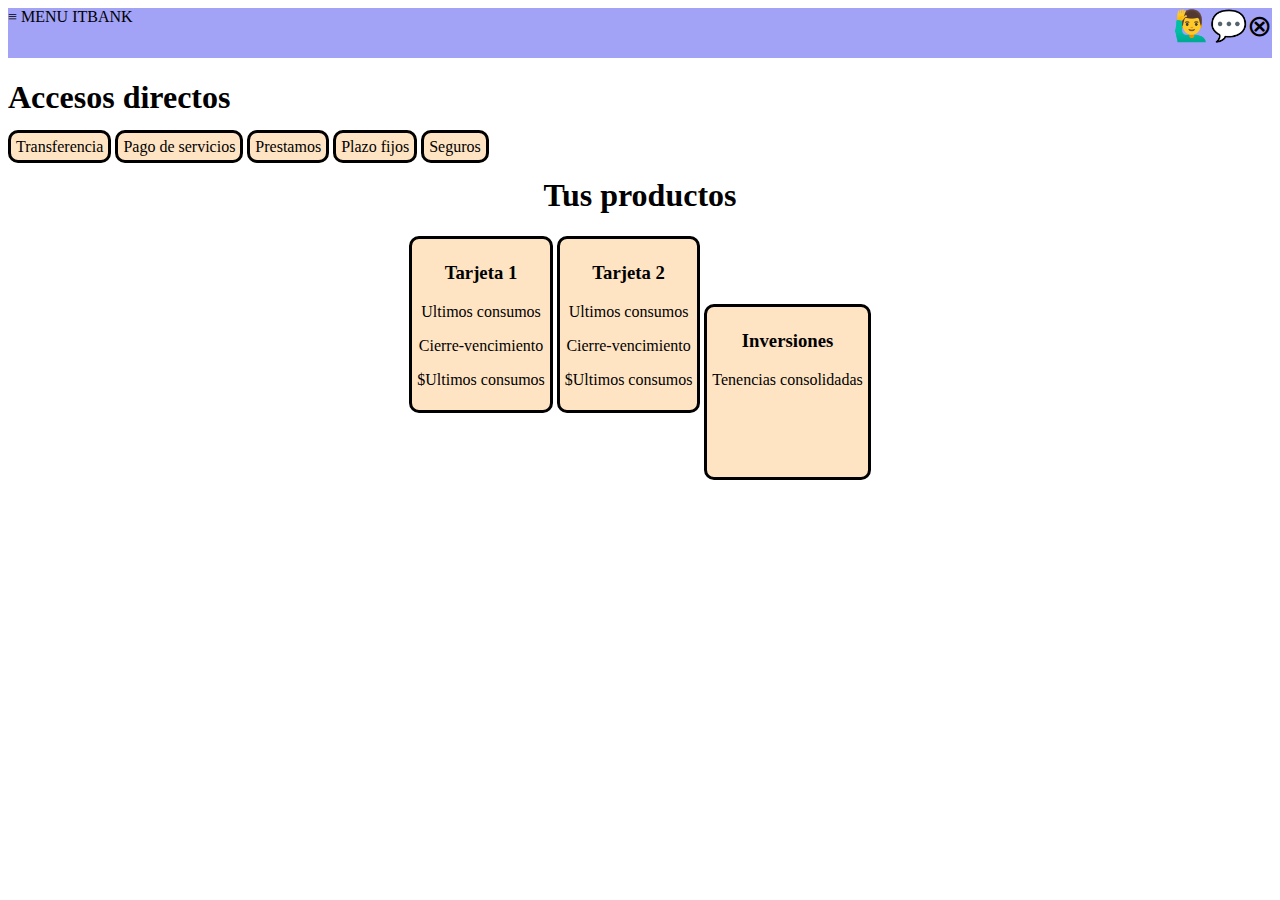
==== index.html @ 2117de34 "ITBANK" ====
<!DOCTYPE html>
<html lang="en">
<head>
    <meta charset="UTF-8">
    <meta http-equiv="X-UA-Compatible" content="IE=edge">
    <meta name="viewport" content="width=device-width, initial-scale=1.0">
    <link rel="stylesheet" href="styles.css">
    <title>Itbank</title>

</head>


<body>
<div class="page-wrapper">
    <header role="banner">
            <div class="inline-block">
                <a class="logo2">≡</a>
            </div>
			<div class="menu">MENU</div>
            <div class="titulo">ITBANK</div>
            
            <div class="logo">
                <a class="logo">⊗</a>
            </div>
            <div class="inline-block">
                <a class="logo">💬</a>
            </div>
            <div class="inline-block">
                <a class="logo">🙋‍♂️</a>
            </div>
	</header>

    <section>
        <h1>Accesos directos</h1>
        <div class="accesos"> Transferencia</div>
        <div class="accesos">Pago de servicios</div>
        <div class="accesos">Prestamos</div>
        <div class="accesos">Plazo fijos</div>
        <div class="accesos">Seguros</div>
    </section>

    <section class="center">
        <h1> Tus productos</h1>
    
        <div class="botones">
            <h3>Tarjeta 1</h3>
            <p>Ultimos consumos</p>
            <p>Cierre-vencimiento</p>
            <p>$Ultimos consumos</p>
        </div>
        <div class="botones">
            <h3>Tarjeta 2</h3>
            <p>Ultimos consumos</p>
            <p>Cierre-vencimiento</p>
            <p>$Ultimos consumos</p>
        </div>
        <div class="inversiones">
            <h3>Inversiones</h3>
            <p>Tenencias consolidadas</p>
        </div>

    </section>
		

    
</body>
</html>
---- styles.css ----
.inline-block{
    display: inline;
}

.botones{
    background-color: bisque;
    display: inline-block;
    border-radius: 10px;
    border-color: black;
    border-style: solid;
    padding: 5px;
    border-width: 3.5px;
}

.inversiones{
    background-color: bisque;
    display: inline-block;
    border-radius: 10px;
    border-color: black;
    border-style: solid;
    padding: 5px;
    border-width: 3.5px;
    height: 160px;
}

.accesos{
    
   display: inline;
    background-color: bisque;
    border-radius: 10px;
    border-color: black;
    border-style: solid;
    padding: 5px;
    border-width: 3.5px;
    height: 15px;
    justify-content: space-around;
    
}

.logo{
    font-size: 30px;
    float: right;
}

.menu{
    display: inline;
}

.titulo{
    display: inline;
    text-align: center;
}

.center{
    text-align: center;
}
header{
    background-color: rgb(162, 162, 246);
    height: 50px;

}
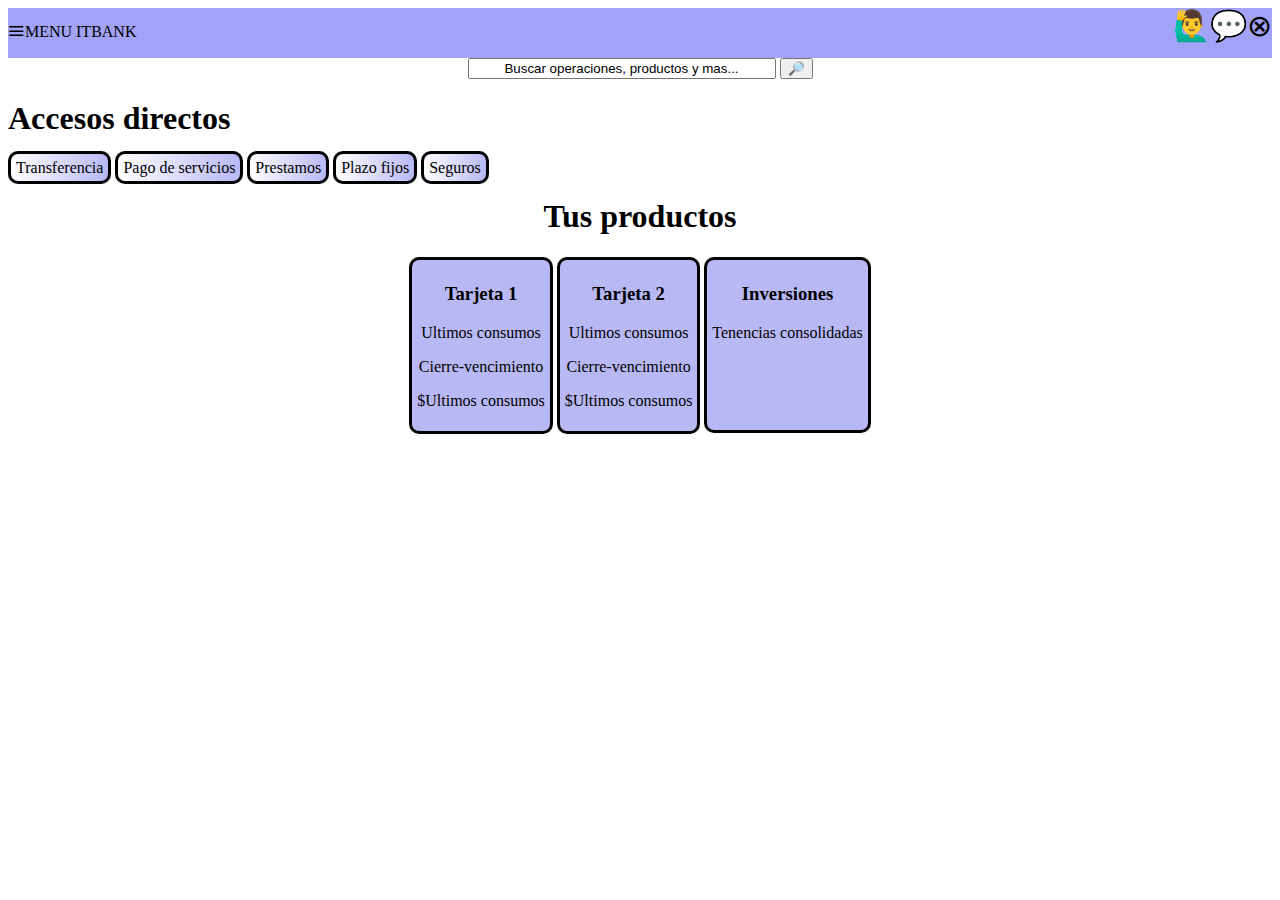
==== commit 1a57d2a2: "Merge branch 'main' of https://github.com/micasRod/ITBANK" ====
--- a/index.html
+++ b/index.html
@@ -30,6 +30,12 @@
             </div>
 	</header>
 
+<section>
+        <div class="cuadro_de_buscador">
+            <input class="buscador" type="text" value="Buscar operaciones, productos y mas...">
+            <input type="submit" value="🔎">
+        </div>
+</section>
     <section>
         <h1>Accesos directos</h1>
         <div class="accesos"> Transferencia</div>
--- a/styles.css
+++ b/styles.css
@@ -3,7 +3,7 @@
 }
 
 .botones{
-    background-color: bisque;
+    background-color: rgb(184, 184, 245);
     display: inline-block;
     border-radius: 10px;
     border-color: black;
@@ -13,7 +13,7 @@
 }
 
 .inversiones{
-    background-color: bisque;
+    background-color: rgb(184, 184, 245);
     display: inline-block;
     border-radius: 10px;
     border-color: black;
@@ -21,12 +21,14 @@
     padding: 5px;
     border-width: 3.5px;
     height: 160px;
+    position : relative ; 
+    top : -68px ;
 }
 
 .accesos{
     
-   display: inline;
-    background-color: bisque;
+    display: inline;
+    background-color: rgb(184, 184, 245);
     border-radius: 10px;
     border-color: black;
     border-style: solid;
@@ -34,6 +36,7 @@
     border-width: 3.5px;
     height: 15px;
     justify-content: space-around;
+    background-image: linear-gradient(to right,#fff, rgb(184, 184, 245))
     
 }
 
@@ -44,11 +47,15 @@
 
 .menu{
     display: inline;
+    position : relative;
+    top : 15px;
 }
 
 .titulo{
     display: inline;
     text-align: center;
+    position : relative;
+    top : 15px;
 }
 
 .center{
@@ -59,3 +66,19 @@
     height: 50px;
 
 }
+
+.logo2 {
+    font-size: 30px;
+    float: left;
+    position : relative;
+    top : 6px;
+}
+
+.cuadro_de_buscador{
+    text-align: center;
+}
+
+.buscador{
+    width: 300px;
+    text-align: center;
+}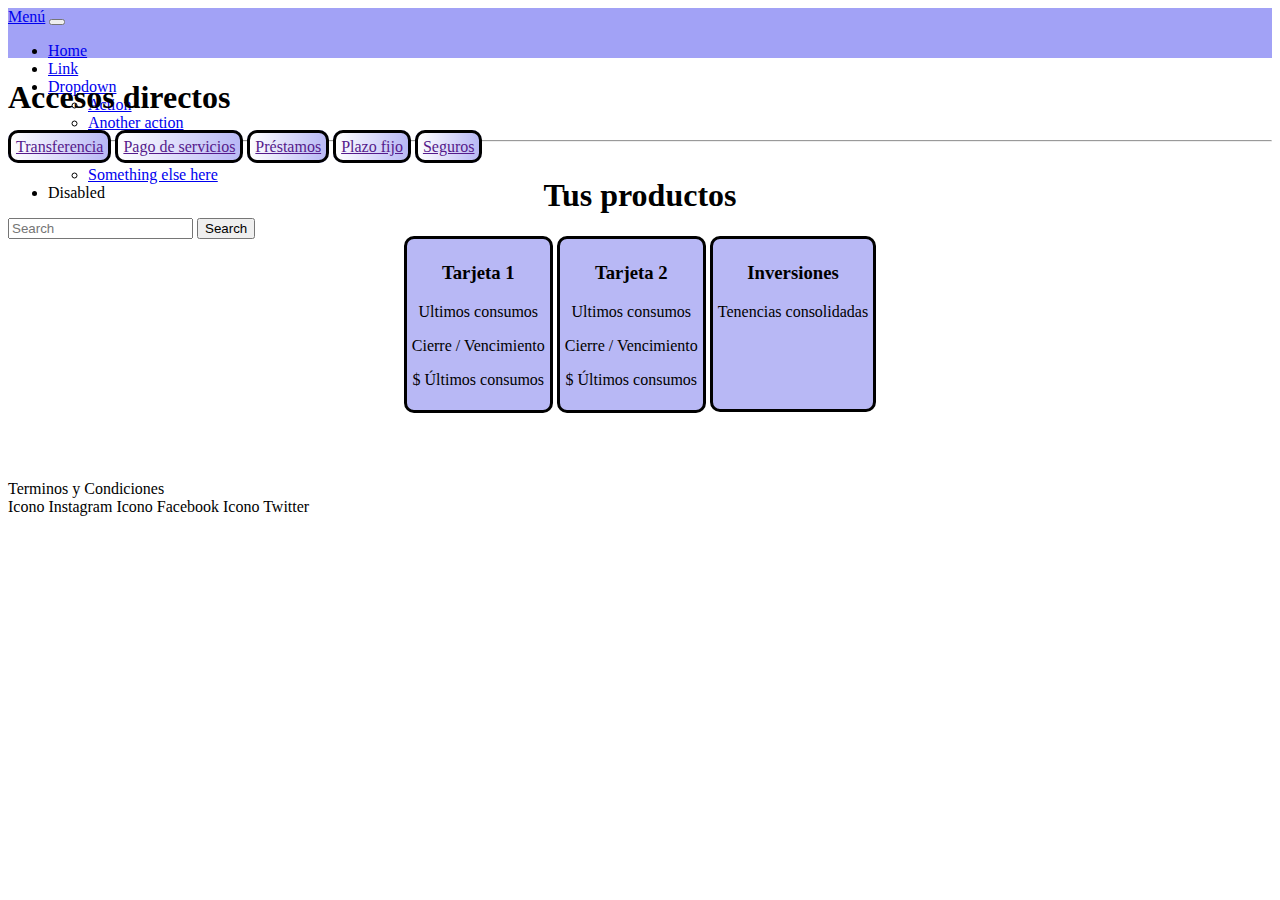
==== commit 17fe46ce: "edición de formato 3 ptk" ====
--- a/index.html
+++ b/index.html
@@ -6,68 +6,115 @@
     <meta name="viewport" content="width=device-width, initial-scale=1.0">
     <link rel="stylesheet" href="styles.css">
     <title>Itbank</title>
-
+    <!-- CSS only -->
+    <link href="https://cdn.jsdelivr.net/npm/bootstrap@5.2.0-beta1/dist/css/bootstrap.min.css" rel="stylesheet" integrity="sha384-0evHe/X+R7YkIZDRvuzKMRqM+OrBnVFBL6DOitfPri4tjfHxaWutUpFmBp4vmVor" crossorigin="anonymous">
 </head>
 
+<body>
+  <header>
+     <div class="container"><nav class="navbar navbar-expand-lg bg-light">
+      <div class="container-fluid">
+        <a class="navbar-brand" href="#">Menú</a>
+        <button class="navbar-toggler" type="button" data-bs-toggle="collapse" data-bs-target="#navbarSupportedContent" aria-controls="navbarSupportedContent" aria-expanded="false" aria-label="Toggle navigation">
+          <span class="navbar-toggler-icon"></span>
+        </button>
+        <div class="collapse navbar-collapse" id="navbarSupportedContent">
+          <ul class="navbar-nav me-auto mb-2 mb-lg-0">
+            <li class="nav-item">
+              <a class="nav-link active" aria-current="page" href="#">Home</a>
+            </li>
+            <li class="nav-item">
+              <a class="nav-link" href="#">Link</a>
+            </li>
+            <li class="nav-item dropdown">
+              <a class="nav-link dropdown-toggle" href="#" id="navbarDropdown" role="button" data-bs-toggle="dropdown" aria-expanded="false">
+                Dropdown
+              </a>
+              <ul class="dropdown-menu" aria-labelledby="navbarDropdown">
+                <li><a class="dropdown-item" href="#">Action</a></li>
+                <li><a class="dropdown-item" href="#">Another action</a></li>
+                <li><hr class="dropdown-divider"></li>
+                <li><a class="dropdown-item" href="#">Something else here</a></li>
+              </ul>
+            </li>
+            <li class="nav-item">
+              <a class="nav-link disabled">Disabled</a>
+            </li>
+          </ul>
+          <form class="d-flex" role="search">
+            <input class="form-control me-2" type="search" placeholder="Search" aria-label="Search">
+            <button class="btn btn-outline-success" type="submit">Search</button>
+          </form>
+        </div>
+      </div>
+    </nav>
+  </div>   
+ </header>    
 
-<body>
-<div class="page-wrapper">
-    <header role="banner">
-            <div class="inline-block">
-                <a class="logo2">≡</a>
-            </div>
-			<div class="menu">MENU</div>
-            <div class="titulo">ITBANK</div>
+
+        
+
+  <!--
+    <div class="titulo"><img src="Logoitbank.png" alt=""><h1>ITBANK</h1></div>
+    <div class="contenedorMenu"> 
+      <div style="font-size: 40px">≡</div>
+      <div>MENU</div>
+    </div>
+    <div class="extra">
+      <a href="">⊗</a>
+      <a href="">💬</a>
+      <a href="">🙋‍♂️</a>
+    </div> -->
             
-            <div class="logo">
-                <a class="logo">⊗</a>
-            </div>
-            <div class="inline-block">
-                <a class="logo">💬</a>
-            </div>
-            <div class="inline-block">
-                <a class="logo">🙋‍♂️</a>
-            </div>
-	</header>
+	
 
-<section>
-        <div class="cuadro_de_buscador">
-            <input class="buscador" type="text" value="Buscar operaciones, productos y mas...">
-            <input type="submit" value="🔎">
-        </div>
-</section>
-    <section>
-        <h1>Accesos directos</h1>
-        <div class="accesos"> Transferencia</div>
-        <div class="accesos">Pago de servicios</div>
-        <div class="accesos">Prestamos</div>
-        <div class="accesos">Plazo fijos</div>
-        <div class="accesos">Seguros</div>
+  <main class="contenedorMain">
+
+        
+    <section class="accesosDirect">
+      <h1>Accesos directos</h1>
+      <a href=""><div class="accesos">Transferencia</div></a>
+      <a href=""><div class="accesos">Pago de servicios</div></a>
+      <a href=""><div class="accesos">Préstamos</div></a>
+      <a href=""><div class="accesos">Plazo fijo</div></a>
+      <a href=""><div class="accesos">Seguros</div></a>   
     </section>
 
     <section class="center">
-        <h1> Tus productos</h1>
-    
-        <div class="botones">
-            <h3>Tarjeta 1</h3>
-            <p>Ultimos consumos</p>
-            <p>Cierre-vencimiento</p>
-            <p>$Ultimos consumos</p>
-        </div>
-        <div class="botones">
-            <h3>Tarjeta 2</h3>
-            <p>Ultimos consumos</p>
-            <p>Cierre-vencimiento</p>
-            <p>$Ultimos consumos</p>
-        </div>
-        <div class="inversiones">
-            <h3>Inversiones</h3>
-            <p>Tenencias consolidadas</p>
-        </div>
+      <h1>Tus productos</h1>
+
+      <div class="botones">
+        <h3>Tarjeta 1</h3>
+        <p>Ultimos consumos</p>
+        <p>Cierre / Vencimiento</p>
+        <p>$ Últimos consumos</p>
+      </div>
+
+      <div class="botones">
+        <h3>Tarjeta 2</h3>
+        <p>Ultimos consumos</p>
+        <p>Cierre / Vencimiento</p>
+        <p>$ Últimos consumos</p>
+      </div>
+
+      <div class="inversiones">
+        <h3>Inversiones</h3>
+        <p>Tenencias consolidadas</p>
+      </div>
 
     </section>
-		
 
+  </main> 
     
+  <footer class="contenedorFooter">
+    <div class="tyc">Terminos y Condiciones</div>
+    <div class="redesSociales">
+      Icono Instagram
+      Icono Facebook
+      Icono Twitter
+    </div>
+  </footer>
+    <!-- JavaScript Bundle with Popper -->
+    <script src="https://cdn.jsdelivr.net/npm/bootstrap@5.2.0-beta1/dist/js/bootstrap.bundle.min.js" integrity="sha384-pprn3073KE6tl6bjs2QrFaJGz5/SUsLqktiwsUTF55Jfv3qYSDhgCecCxMW52nD2" crossorigin="anonymous"></script>
 </body>
 </html>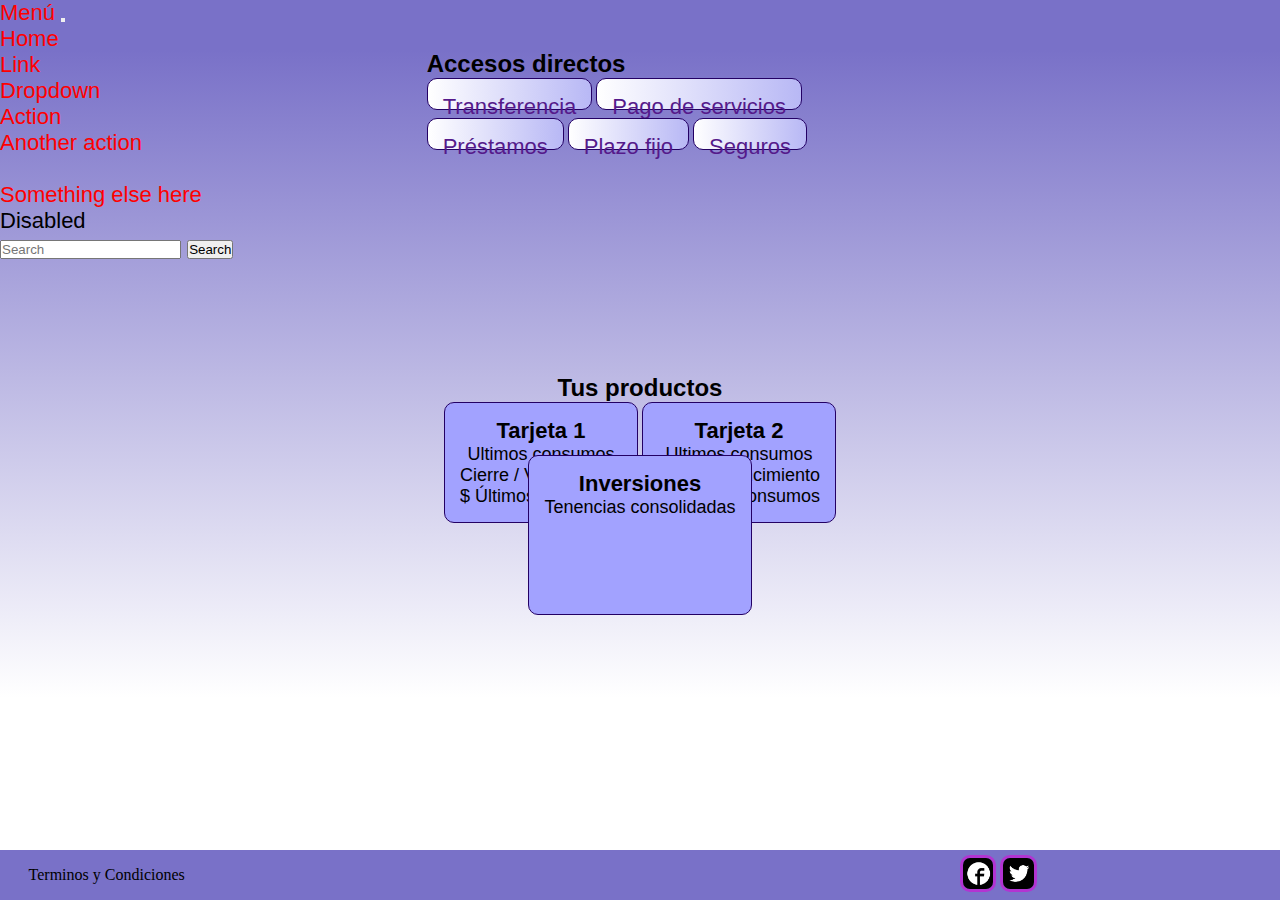
==== commit 1b0ad575: "Diseño_del_footer" ====
--- a/index.html
+++ b/index.html
@@ -109,9 +109,8 @@
   <footer class="contenedorFooter">
     <div class="tyc">Terminos y Condiciones</div>
     <div class="redesSociales">
-      Icono Instagram
-      Icono Facebook
-      Icono Twitter
+      <a href="https://www.facebook.com" target="_blank"><img class="imagen" src="logo_facebook.png"></a>
+      <a href="https://www.twitter.com" target="_blank"><img class="imagen" src="logo_twitter.png"></a>
     </div>
   </footer>
     <!-- JavaScript Bundle with Popper -->
--- a/styles.css
+++ b/styles.css
@@ -1,70 +1,37 @@
-.inline-block{
-    display: inline;
-}
-
-.botones{
-    background-color: rgb(184, 184, 245);
-    display: inline-block;
-    border-radius: 10px;
-    border-color: black;
-    border-style: solid;
-    padding: 5px;
-    border-width: 3.5px;
-}
-
-.inversiones{
-    background-color: rgb(184, 184, 245);
-    display: inline-block;
-    border-radius: 10px;
-    border-color: black;
-    border-style: solid;
-    padding: 5px;
-    border-width: 3.5px;
-    height: 160px;
-    position : relative ; 
-    top : -68px ;
-}
-
-.accesos{
-    
-    display: inline;
-    background-color: rgb(184, 184, 245);
-    border-radius: 10px;
-    border-color: black;
-    border-style: solid;
-    padding: 5px;
-    border-width: 3.5px;
-    height: 15px;
+* {
+  margin: 0px;
+  padding: 0px;
+  box-sizing: border-box;
+}
+
+body {
+    margin: 0px;
+    padding: 0px;
+}
+
+
+/*HEADER*/
+
+.contenedorHeader{
+    display: grid;
+    grid-template-columns: repeat(12, 1fr);
+    grid-template-rows: repeat(2, 1fr);
+    height: 92px;
+}
+
+header{
+    background-color: rgb(121, 113, 200);
+    height: 50px;
+    font-family:Arial,sans-serif;
+    font-size: 22px;
+}
+
+.extra{
+    display: flex;
+    grid-column: 11/13;
+    grid-row: 1/2;
     justify-content: space-around;
-    background-image: linear-gradient(to right,#fff, rgb(184, 184, 245))
-    
-}
-
-.logo{
-    font-size: 30px;
-    float: right;
-}
-
-.menu{
-    display: inline;
-    position : relative;
-    top : 15px;
-}
-
-.titulo{
-    display: inline;
-    text-align: center;
-    position : relative;
-    top : 15px;
-}
-
-.center{
-    text-align: center;
-}
-header{
-    background-color: rgb(162, 162, 246);
-    height: 50px;
-
+    align-items: center;
 }
 
 .logo2 {
@@ -74,11 +41,181 @@
     top : 6px;
 }
 
+.menu{
+    display: inline;
+    position : relative;
+    font-size: 25px;
+}
+
+.titulo{
+    display: flex;
+    text-align: center;
+    font-size: 35px;
+    grid-column: 6/8;
+    grid-row: 1/3;
+    justify-content: center;
+    align-items: center;
+}
+
+.titulo img{
+    height: 35px;
+    width: 35px;
+}
+
+.logo{
+    font-size: 30px;
+    float: right;
+}
+
+/*MAIN*/
+
+.contenedorMain{
+    display: grid;
+    grid-template-columns: repeat(12, 1fr);
+    grid-template-rows: repeat(6, 1fr);
+    background: linear-gradient(to bottom, rgb(121, 113, 200), white);
+}
+
 .cuadro_de_buscador{
     text-align: center;
+    grid-column: 11/13;
+}
+
+.accesos{ 
+    display: inline-flex;
+    background-color: rgb(162, 162, 255);
+    border-radius: 10px;
+    border-color: rgb(35, 0, 100);
+    border-style: solid;
+    padding: 15px;
+    border-width: 1px;
+    height: 15px;
+    justify-content: space-around;
+    background-image: linear-gradient(to right,#fff, rgb(184, 184, 245));
+    font-family: Arial, sans-serif;
+    font-size: 22px;
+}
+
+.accesosDirect{
+    grid-column: 5/9;
+    grid-row: 1/2;
+}
+
+.center{
+    text-align: center;
+    grid-row: 4/8;
+    grid-column: 5/9;
+}
+
+.contenedorMenu{
+    grid-row: 1/2;
+    grid-column: 1/2;
+    display: flex;
+    justify-content: left;
+    align-items: center;
+  }
+
+.botones{
+    background-color: rgb(162, 162, 255);
+    display: inline-block;
+    border-radius: 10px;
+    border-color: rgb(35, 0, 100);
+    border-style: solid;
+    padding: 15px;
+    border-width: 1px;
 }
 
 .buscador{
     width: 300px;
     text-align: center;
-}+}
+h1{font-family: Arial,sans-serif;
+    font-size: 24px;}
+h3{
+    font-family: Arial,sans-serif;
+    font-size: 22px;}
+p{
+  font-family: Arial,sans-serif;
+  font-size: 18px;}
+
+
+a:link{
+    color: red;
+    text-decoration: none;
+}
+a:hover{
+    color: red;
+}
+
+.inversiones{
+    background-color: rgb(162, 162, 255);
+    display: inline-block;
+    border-radius: 10px;
+    border-color: rgb(35, 0, 100);
+    border-style: solid;
+    padding: 15px;
+    border-width: 1px;
+    height: 160px;
+    position : relative ; 
+    top : -68px ;
+}
+
+/*FOOTER*/
+
+.contenedorFooter{
+    display: grid;
+    grid-template-columns: repeat(12, 1fr);
+    height: 50px;
+    bottom: 0;
+    position: fixed;
+    justify-content: center;
+    background: #7971c8;
+    align-items: center;
+    width: 100%;
+}
+
+.tyc{
+    grid-column: 1/3;
+    justify-content: center;
+    align-items: center;
+    display: flex;
+}
+
+.tyc:hover{
+    cursor: pointer;
+    color: #12058b;
+}
+
+.redesSociales{
+    grid-column: 10/13;
+}
+
+.imagen{
+    height: 37px;
+    border-style: solid;
+    border-radius: 10px;
+    border-color: rgb(178, 52, 210);
+}
+
+.imagen:hover{
+    cursor: pointer;
+}
+
+
+
+
+
+
+
+
+
+
+
+
+
+
+
+
+
+
+  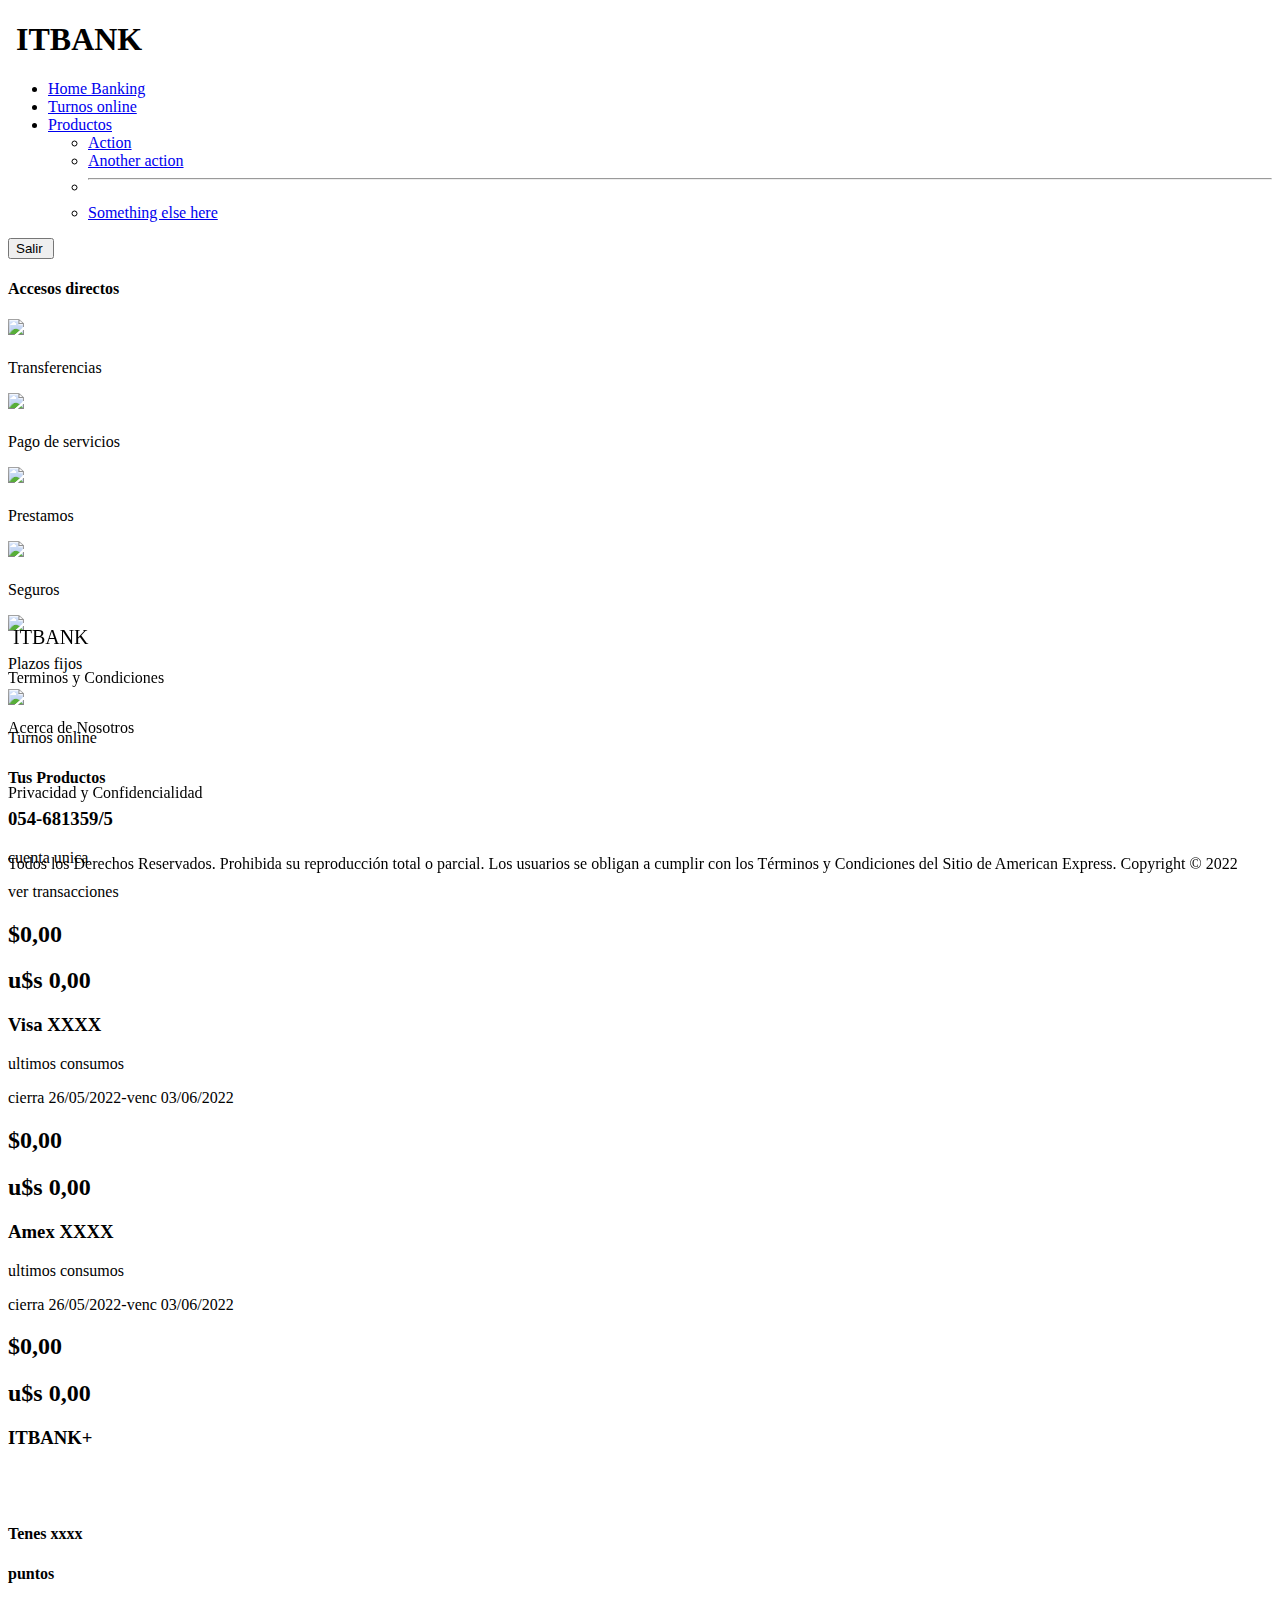
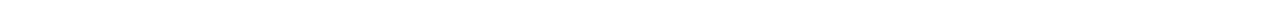
==== commit 35195151: "Merge branch 'main' of https://github.com/micasRod/ITBANK" ====
--- a/index.html
+++ b/index.html
@@ -4,31 +4,46 @@
     <meta charset="UTF-8">
     <meta http-equiv="X-UA-Compatible" content="IE=edge">
     <meta name="viewport" content="width=device-width, initial-scale=1.0">
-    <link rel="stylesheet" href="styles.css">
+    <link rel="stylesheet" href="styles/copia_index.css">
     <title>Itbank</title>
     <!-- CSS only -->
+<link rel="preconnect" href="https://fonts.googleapis.com">
+<link rel="preconnect" href="https://fonts.gstatic.com" crossorigin>
+<link href="https://fonts.googleapis.com/css2?family=Roboto+Flex:opsz,wght@8..144,300&display=swap" rel="stylesheet">
     <link href="https://cdn.jsdelivr.net/npm/bootstrap@5.2.0-beta1/dist/css/bootstrap.min.css" rel="stylesheet" integrity="sha384-0evHe/X+R7YkIZDRvuzKMRqM+OrBnVFBL6DOitfPri4tjfHxaWutUpFmBp4vmVor" crossorigin="anonymous">
-</head>
-
-<body>
+    <style type="text/css"> 
+      .row img{max-height: 30px;
+      min-height: 20px;
+      }
+      .border-end:hover {
+        background-color: rgb(237, 239, 242);
+      cursor: pointer;
+      box-shadow: 0 0.1rem 0.4rem rgba(0,0,0,0.3);
+      transition: all 0.3s ease;
+      }
+  </style>
+  </head>
+
+<body class="body">
   <header>
-     <div class="container"><nav class="navbar navbar-expand-lg bg-light">
-      <div class="container-fluid">
-        <a class="navbar-brand" href="#">Menú</a>
-        <button class="navbar-toggler" type="button" data-bs-toggle="collapse" data-bs-target="#navbarSupportedContent" aria-controls="navbarSupportedContent" aria-expanded="false" aria-label="Toggle navigation">
-          <span class="navbar-toggler-icon"></span>
-        </button>
+     <nav class="navbar navbar-expand-lg container bg-light" style="border-radius: 10px;">
+      
+      <div class="container"">
+        <h1 class="position-absolute top-0 start-50 translate-middle-x"><img src="images/Logoitbank.png" alt="" width="30px"> ITBANK</h1>
         <div class="collapse navbar-collapse" id="navbarSupportedContent">
-          <ul class="navbar-nav me-auto mb-2 mb-lg-0">
+          <ul class="navbar-nav">
+
             <li class="nav-item">
-              <a class="nav-link active" aria-current="page" href="#">Home</a>
+              <a class="nav-link active" aria-current="page" href="#">Home Banking</a>
             </li>
+
             <li class="nav-item">
-              <a class="nav-link" href="#">Link</a>
+              <a class="nav-link active" href="#">Turnos online</a>
             </li>
+
             <li class="nav-item dropdown">
-              <a class="nav-link dropdown-toggle" href="#" id="navbarDropdown" role="button" data-bs-toggle="dropdown" aria-expanded="false">
-                Dropdown
+              <a class="nav-link dropdown-toggle active" href="#" id="navbarDropdown" role="button" data-bs-toggle="dropdown" aria-expanded="false">
+                Productos
               </a>
               <ul class="dropdown-menu" aria-labelledby="navbarDropdown">
                 <li><a class="dropdown-item" href="#">Action</a></li>
@@ -37,81 +52,155 @@
                 <li><a class="dropdown-item" href="#">Something else here</a></li>
               </ul>
             </li>
-            <li class="nav-item">
-              <a class="nav-link disabled">Disabled</a>
-            </li>
           </ul>
+        </div>
+          <!--
           <form class="d-flex" role="search">
             <input class="form-control me-2" type="search" placeholder="Search" aria-label="Search">
             <button class="btn btn-outline-success" type="submit">Search</button>
           </form>
-        </div>
-      </div>
+        -->
+        
+        <button class="btn btn-light" type="submit">Salir <img src="images/exit.svg" alt=""></button>
     </nav>
-  </div>   
  </header>    
 
 
         
 
-  <!--
-    <div class="titulo"><img src="Logoitbank.png" alt=""><h1>ITBANK</h1></div>
-    <div class="contenedorMenu"> 
-      <div style="font-size: 40px">≡</div>
-      <div>MENU</div>
+ <section class="container">
+  <h4 class="ms-1 mb-3 text-white">Accesos directos</h4>
+</section>
+<section class="container border border-secondary rounded-3 fs-5 bg-white">
+  <div class="row mt-2">
+      <div class="colum-12 col-sm-4 col-lg-2 ">
+          <div class="border-end">
+              <div><img src="images/transferencia2.png" class="mx-auto d-block tamano"></div>
+              <p class="text-center">Transferencias</p>
+          </div>
+      </div>
+      <div class="colum-12 col-sm-4 col-lg-2 ">
+          <div class="border-end">
+              <div><img src="images/transferencia.png" class="mx-auto d-block"></div>
+              <p class="text-center">Pago de servicios</p>
+          </div>
+      </div>
+      <div class="colum-12 col-sm-4 col-lg-2 ">
+          <div class="border-end">
+              <div><img src="images/prestamo.png" class="mx-auto d-block"></div>
+              <p class="text-center">Prestamos</p>
+          </div>
+      </div>
+      <div class="colum-12 col-sm-4 col-lg-2 ">
+          <div class="border-end">
+              <div><img src="images/seguros.png" class="mx-auto d-block"></div>
+              <p class="text-center">Seguros</p>
+          </div>
+      </div>
+      <div class="colum-12 col-sm-4 col-lg-2 ">
+          <div class="border-end">
+              <div><img src="images/plazosfijjos.png" class="mx-auto d-block"></div>
+              <p class="text-center">Plazos fijos</p>
+          </div>
+      </div>
+      <div class="colum-12 col-sm-4 col-lg-2 ">
+          <div class="border-end">
+              <div><img src="images/calendario2.png" class="mx-auto d-block"></div>
+              <p class="text-center">Turnos online</p>
+          </div>
+      </div>
+  </div>
+</section>
+
+    <!------------SECCION:    ACCESOS DIRECTOS   -->
+
+    <!--<section class="contenedor-accesos-directos">
+        <div class="accesos-directos"><h4>Accesos Directos</h4></div>
+        <div class="grid-container-accesos-directos">
+            <div class="grid-item-accesos-directos"><img src="./images/transferencia2.png"><br>Transferencias</div>
+            <div class="grid-item-accesos-directos"><img src="./images/transferencia.png"><br>Pagos de servicios</div>
+            <div class="grid-item-accesos-directos"><img src="./images/prestamo.png"><br>Prestamos</div>
+            <div class="grid-item-accesos-directos"><img src="./images/seguros.png"><br>Seguros</div>
+            <div class="grid-item-accesos-directos"><img src="./images/plazosfijjos.png"><br>Plazos fijos</div>
+            <div class="grid-item-accesos-directos"><img src="./images/calendario.png"><br>Turnos online</div>
+        </div>
+    </section>-->
+
+    <!------------SECCION:    TUS PRODUCTOS   -->
+    
+<section class="contenedor-tus-productos">
+    <div class="tus-productos"><h4>Tus Productos</h4></div>
+    <div class="grid-container-tus-productos">
+
+        <div class="grid-item-tus-productos">
+            <h3>054-681359/5</h3>
+            <p>cuenta unica</p>
+            <p>ver transacciones</p>
+            <h2>$0,00</h2>
+            <h2>u$s 0,00</h2>
+        </div>
+
+        <div class="grid-item-tus-productos">
+            <h3>Visa XXXX</h3>
+            <p>ultimos consumos</p>
+            <p>cierra 26/05/2022-venc 03/06/2022</p>
+            <h2>$0,00</h2>
+            <h2>u$s 0,00</h2>
+        </div>
+
+        <div class="grid-item-tus-productos">
+            <h3>Amex XXXX</h3>
+            <p>ultimos consumos</p>
+            <p>cierra 26/05/2022-venc 03/06/2022</p>
+            <h2>$0,00</h2>
+            <h2>u$s 0,00</h2>
+        </div>
+
+        <div class="grid-item-tus-productos">
+            <h3>ITBANK+</h3><br>
+            <br>
+            <h4>Tenes xxxx</h4>
+            <h4>puntos</h4>
+        </div>
+
     </div>
-    <div class="extra">
-      <a href="">⊗</a>
-      <a href="">💬</a>
-      <a href="">🙋‍♂️</a>
-    </div> -->
-            
-	
-
-  <main class="contenedorMain">
-
-        
-    <section class="accesosDirect">
-      <h1>Accesos directos</h1>
-      <a href=""><div class="accesos">Transferencia</div></a>
-      <a href=""><div class="accesos">Pago de servicios</div></a>
-      <a href=""><div class="accesos">Préstamos</div></a>
-      <a href=""><div class="accesos">Plazo fijo</div></a>
-      <a href=""><div class="accesos">Seguros</div></a>   
-    </section>
-
-    <section class="center">
-      <h1>Tus productos</h1>
-
-      <div class="botones">
-        <h3>Tarjeta 1</h3>
-        <p>Ultimos consumos</p>
-        <p>Cierre / Vencimiento</p>
-        <p>$ Últimos consumos</p>
-      </div>
-
-      <div class="botones">
-        <h3>Tarjeta 2</h3>
-        <p>Ultimos consumos</p>
-        <p>Cierre / Vencimiento</p>
-        <p>$ Últimos consumos</p>
-      </div>
-
-      <div class="inversiones">
-        <h3>Inversiones</h3>
-        <p>Tenencias consolidadas</p>
-      </div>
-
-    </section>
-
-  </main> 
+
+
+
+    <!--
+        ----------FOOTER------------------
+    -->
     
-  <footer class="contenedorFooter">
-    <div class="tyc">Terminos y Condiciones</div>
-    <div class="redesSociales">
-      <a href="https://www.facebook.com" target="_blank"><img class="imagen" src="logo_facebook.png"></a>
-      <a href="https://www.twitter.com" target="_blank"><img class="imagen" src="logo_twitter.png"></a>
+  <footer class="container-fluid" style="bottom: 0; position:fixed">
+
+    <div class="row align-items-start p-2">
+      <div class="col-12" style="font-size: 20px">
+        <p class="h3"><img src="images/Logoitbank.png" alt="" width="30px"> ITBANK</p>
+      </div>
+      <div class="col-4 d-inline-flex p-3" style="height: 50px">
+        <a class="h5 text-decoration-none">Terminos y Condiciones</a>
+      </div>
+      <div class="col-4 d-inline-flex p-3" style="height: 65px">
+        <a class="h5 text-decoration-none">Acerca de Nosotros</a>
+      </div>
+      <div class="col-4 d-inline-flex p-3" style="height: 55px">
+        <a class="h5 text-decoration-none">Privacidad y Confidencialidad</a>
+      </div>
+      <div class="col-12" style="height: 45px">
+        <p>Todos los Derechos Reservados. Prohibida su reproducción total o parcial. Los usuarios se obligan a cumplir con los Términos y Condiciones del Sitio de American Express. Copyright © 2022</p>
+      </div>
     </div>
+
+      <!--
+      <div class="">
+        <p>Terminos y Condiciones</p>
+      </div>
+      <div class="">
+        <a href="https://www.facebook.com" target="_blank"><img class="imagen" src="./images/logo_facebook.png"></a>
+        <a href="https://www.twitter.com" target="_blank"><img class="imagen" src="./images/logo_twitter.png"></a>
+      </div>
+      -->
+  
   </footer>
     <!-- JavaScript Bundle with Popper -->
     <script src="https://cdn.jsdelivr.net/npm/bootstrap@5.2.0-beta1/dist/js/bootstrap.bundle.min.js" integrity="sha384-pprn3073KE6tl6bjs2QrFaJGz5/SUsLqktiwsUTF55Jfv3qYSDhgCecCxMW52nD2" crossorigin="anonymous"></script>
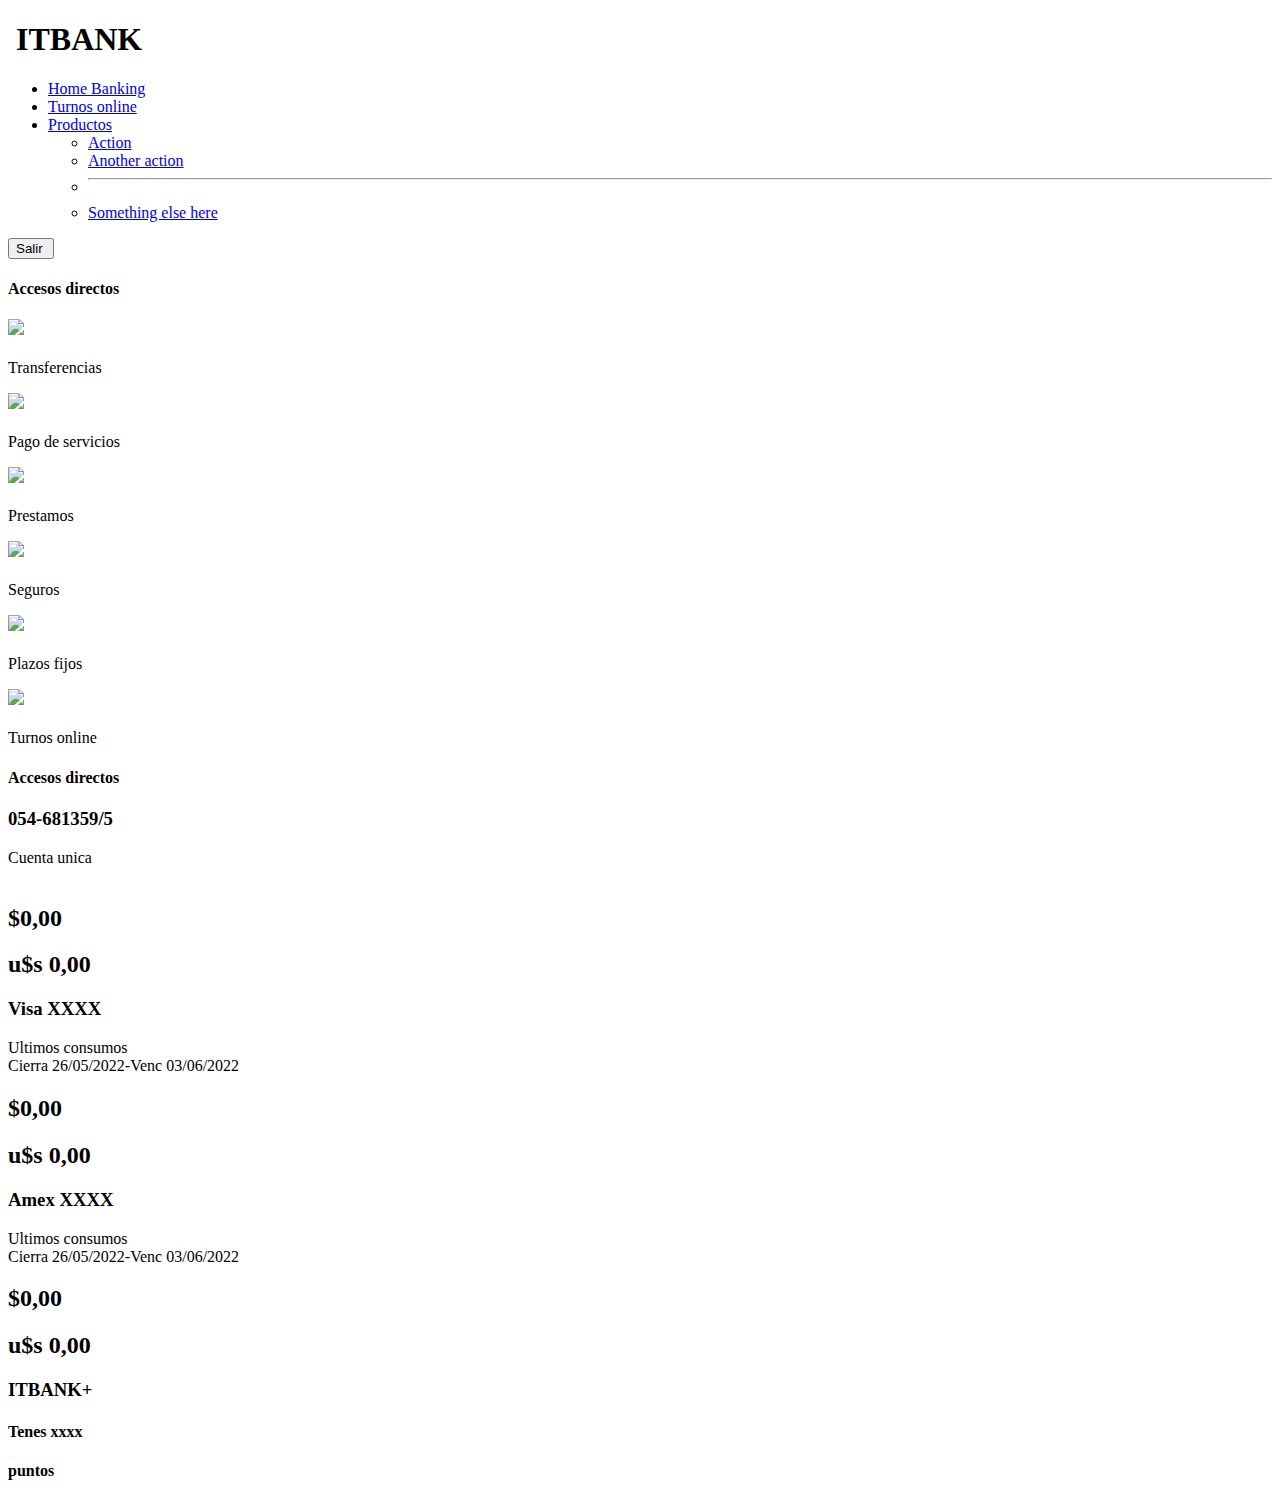
==== commit 9467d243: "tus_productos_responsive" ====
--- a/index.html
+++ b/index.html
@@ -6,7 +6,7 @@
     <meta name="viewport" content="width=device-width, initial-scale=1.0">
     <link rel="stylesheet" href="styles/copia_index.css">
     <title>Itbank</title>
-    <!-- CSS only -->
+    <!-- CSS only --->
 <link rel="preconnect" href="https://fonts.googleapis.com">
 <link rel="preconnect" href="https://fonts.gstatic.com" crossorigin>
 <link href="https://fonts.googleapis.com/css2?family=Roboto+Flex:opsz,wght@8..144,300&display=swap" rel="stylesheet">
@@ -66,9 +66,9 @@
  </header>    
 
 
-        
+        <!-----------------ACCESOS DIRECTOS------------->
 
- <section class="container">
+ <section class="container mt-5">
   <h4 class="ms-1 mb-3 text-white">Accesos directos</h4>
 </section>
 <section class="container border border-secondary rounded-3 fs-5 bg-white">
@@ -112,66 +112,54 @@
   </div>
 </section>
 
-    <!------------SECCION:    ACCESOS DIRECTOS   -->
+    <!------------SECCION:    TUS PRODUCTOS   -->
 
-    <!--<section class="contenedor-accesos-directos">
-        <div class="accesos-directos"><h4>Accesos Directos</h4></div>
-        <div class="grid-container-accesos-directos">
-            <div class="grid-item-accesos-directos"><img src="./images/transferencia2.png"><br>Transferencias</div>
-            <div class="grid-item-accesos-directos"><img src="./images/transferencia.png"><br>Pagos de servicios</div>
-            <div class="grid-item-accesos-directos"><img src="./images/prestamo.png"><br>Prestamos</div>
-            <div class="grid-item-accesos-directos"><img src="./images/seguros.png"><br>Seguros</div>
-            <div class="grid-item-accesos-directos"><img src="./images/plazosfijjos.png"><br>Plazos fijos</div>
-            <div class="grid-item-accesos-directos"><img src="./images/calendario.png"><br>Turnos online</div>
-        </div>
-    </section>-->
-
-    <!------------SECCION:    TUS PRODUCTOS   -->
-    
-<section class="contenedor-tus-productos">
-    <div class="tus-productos"><h4>Tus Productos</h4></div>
-    <div class="grid-container-tus-productos">
-
-        <div class="grid-item-tus-productos">
-            <h3>054-681359/5</h3>
-            <p>cuenta unica</p>
-            <p>ver transacciones</p>
-            <h2>$0,00</h2>
-            <h2>u$s 0,00</h2>
-        </div>
-
-        <div class="grid-item-tus-productos">
-            <h3>Visa XXXX</h3>
-            <p>ultimos consumos</p>
-            <p>cierra 26/05/2022-venc 03/06/2022</p>
-            <h2>$0,00</h2>
-            <h2>u$s 0,00</h2>
-        </div>
-
-        <div class="grid-item-tus-productos">
-            <h3>Amex XXXX</h3>
-            <p>ultimos consumos</p>
-            <p>cierra 26/05/2022-venc 03/06/2022</p>
-            <h2>$0,00</h2>
-            <h2>u$s 0,00</h2>
-        </div>
-
-        <div class="grid-item-tus-productos">
-            <h3>ITBANK+</h3><br>
-            <br>
+  <section class="container mt-5">
+    <h4 class="ms-1 mb-3 text-white">Accesos directos</h4>
+  </section>
+  <section class="container border border-secondary rounded-3 fs-5 bg-white mb-5 tus-producto">
+    <div class="row mt-2">
+      <div class="colum-12 col-sm-6 col-lg-3 border-end text-center">
+          <h3 class="text-primary">054-681359/5</h3>
+          <div class="fs-6">
+            Cuenta unica<br><br>
+          </div>
+          <h2 class="align-bottom">$0,00</h2>
+          <h2 class="align-bottom">u$s 0,00</h2>
+      </div>
+      <div class="colum-12 col-sm-6 col-lg-3 border-end text-center">
+          <h3 class="text-primary">Visa XXXX</h3>
+          <div class="fs-6">
+            Ultimos consumos<br>
+            Cierra 26/05/2022-Venc 03/06/2022
+          </div>
+          <h2>$0,00</h2>
+          <h2>u$s 0,00</h2>
+      </div>
+      <div class="colum-12 col-sm-6 col-lg-3 border-end text-center">
+          <h3 class="text-primary">Amex XXXX</h3>
+          <div class="fs-6">
+            Ultimos consumos<br>
+            Cierra 26/05/2022-Venc 03/06/2022
+          </div>
+          <h2>$0,00</h2>
+          <h2>u$s 0,00</h2>
+      </div>
+      <div class="colum-12 col-sm-6 col-lg-3 border-end text-center">
+          <h3 class="text-primary">ITBANK+</h3>
+          <div>
             <h4>Tenes xxxx</h4>
             <h4>puntos</h4>
-        </div>
-
+          </div>
+      </div>
     </div>
-
-
+  </section>
 
     <!--
         ----------FOOTER------------------
     -->
     
-  <footer class="container-fluid" style="bottom: 0; position:fixed">
+ <!--<footer class="container-fluid" style="bottom: 0; position:fixed">
 
     <div class="row align-items-start p-2">
       <div class="col-12" style="font-size: 20px">
@@ -191,7 +179,7 @@
       </div>
     </div>
 
-      <!--
+      
       <div class="">
         <p>Terminos y Condiciones</p>
       </div>
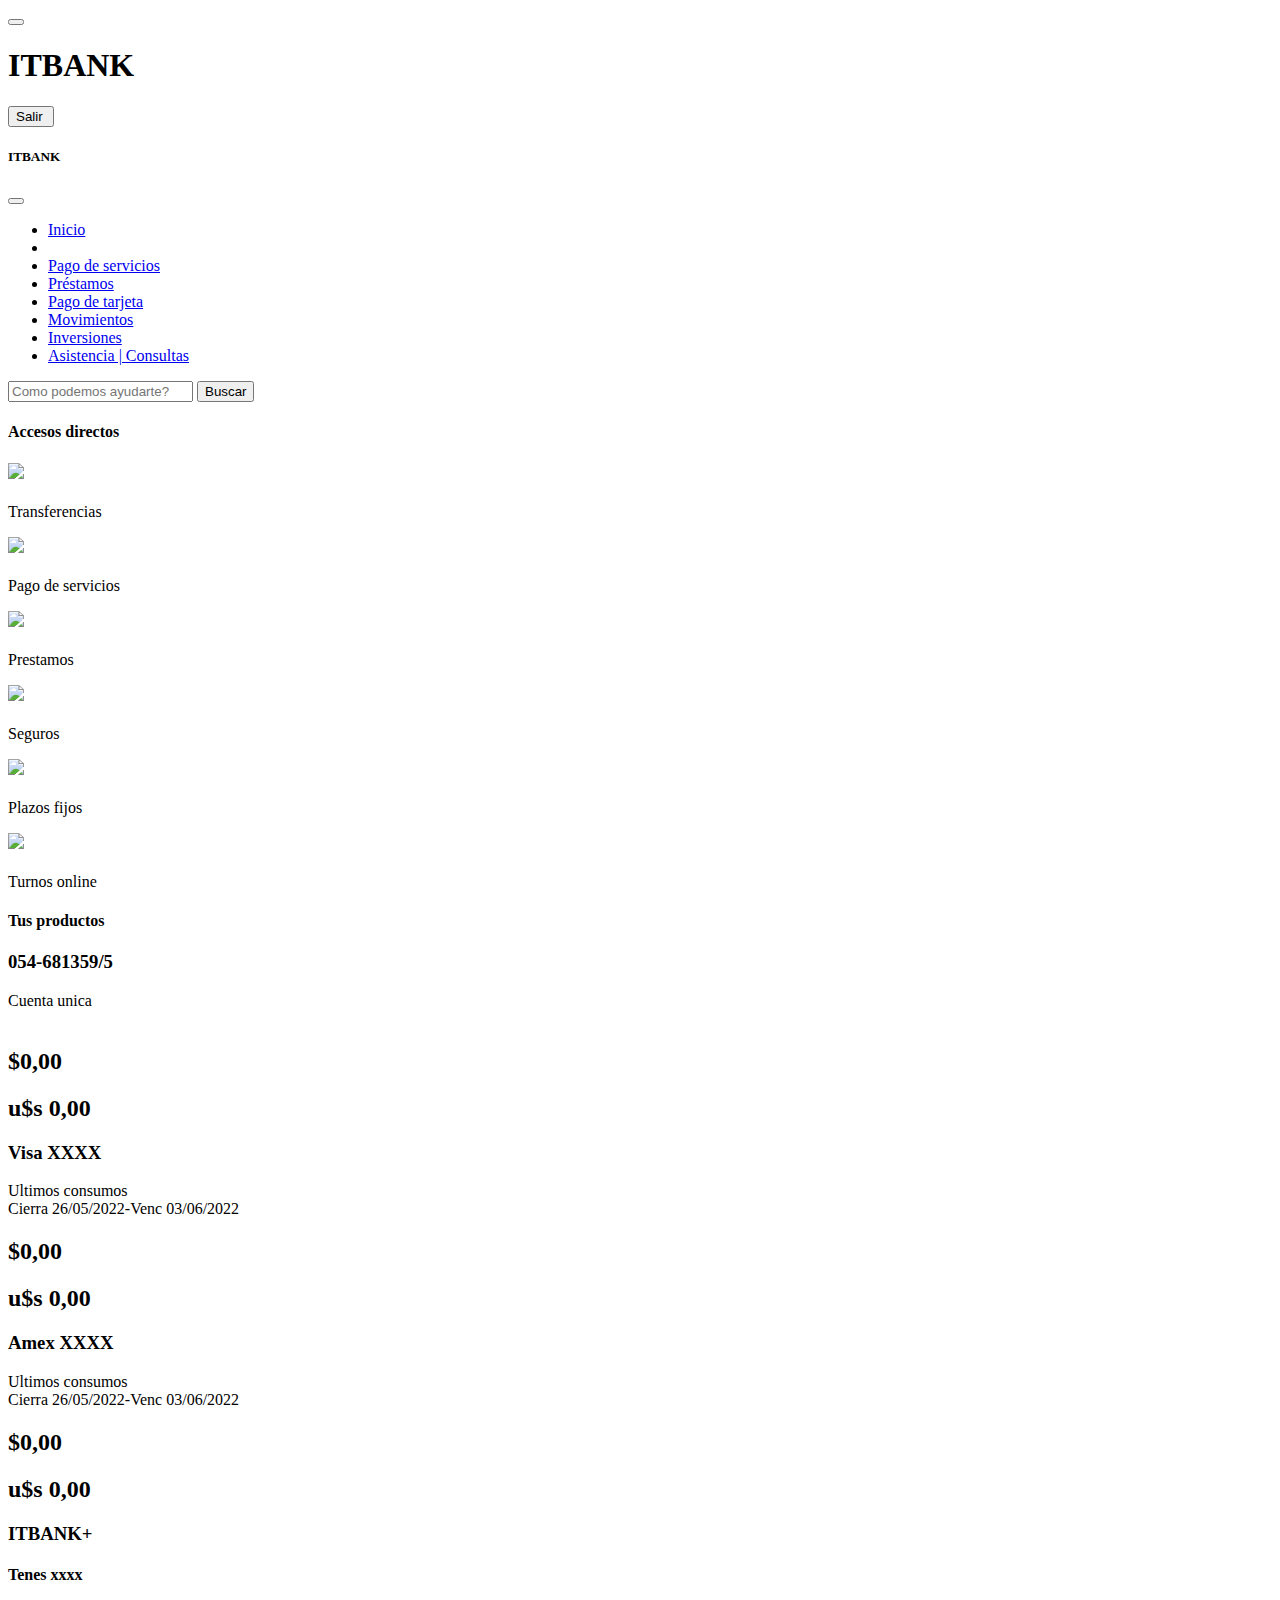
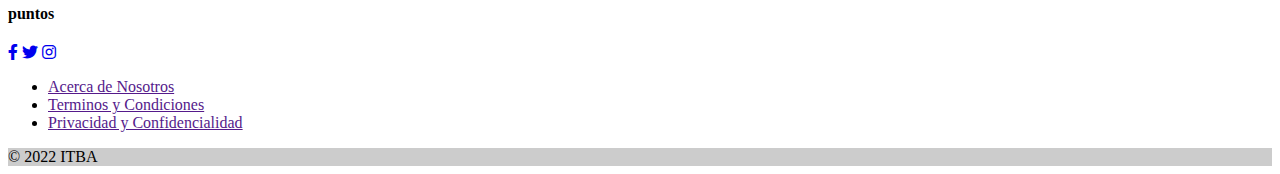
==== commit 78184dff: "edición html" ====
--- a/index.html
+++ b/index.html
@@ -10,7 +10,10 @@
 <link rel="preconnect" href="https://fonts.googleapis.com">
 <link rel="preconnect" href="https://fonts.gstatic.com" crossorigin>
 <link href="https://fonts.googleapis.com/css2?family=Roboto+Flex:opsz,wght@8..144,300&display=swap" rel="stylesheet">
-    <link href="https://cdn.jsdelivr.net/npm/bootstrap@5.2.0-beta1/dist/css/bootstrap.min.css" rel="stylesheet" integrity="sha384-0evHe/X+R7YkIZDRvuzKMRqM+OrBnVFBL6DOitfPri4tjfHxaWutUpFmBp4vmVor" crossorigin="anonymous">
+<link href="https://cdn.jsdelivr.net/npm/bootstrap@5.2.0-beta1/dist/css/bootstrap.min.css" rel="stylesheet" integrity="sha384-0evHe/X+R7YkIZDRvuzKMRqM+OrBnVFBL6DOitfPri4tjfHxaWutUpFmBp4vmVor" crossorigin="anonymous"/>
+<link href="https://cdnjs.cloudflare.com/ajax/libs/font-awesome/6.0.0/css/all.min.css" rel="stylesheet"/>
+<link href="https://cdnjs.cloudflare.com/ajax/libs/mdb-ui-kit/4.0.0/mdb.min.css" rel="stylesheet"/>    
+<link href="https://cdn.jsdelivr.net/npm/bootstrap@5.2.0-beta1/dist/css/bootstrap.min.css" rel="stylesheet" integrity="sha384-0evHe/X+R7YkIZDRvuzKMRqM+OrBnVFBL6DOitfPri4tjfHxaWutUpFmBp4vmVor" crossorigin="anonymous">
     <style type="text/css"> 
       .row img{max-height: 30px;
       min-height: 20px;
@@ -26,42 +29,43 @@
 
 <body class="body">
   <header>
-     <nav class="navbar navbar-expand-lg container bg-light" style="border-radius: 10px;">
-      
-      <div class="container"">
-        <h1 class="position-absolute top-0 start-50 translate-middle-x"><img src="images/Logoitbank.png" alt="" width="30px"> ITBANK</h1>
-        <div class="collapse navbar-collapse" id="navbarSupportedContent">
-          <ul class="navbar-nav">
-
-            <li class="nav-item">
-              <a class="nav-link active" aria-current="page" href="#">Home Banking</a>
-            </li>
-
-            <li class="nav-item">
-              <a class="nav-link active" href="#">Turnos online</a>
-            </li>
-
-            <li class="nav-item dropdown">
-              <a class="nav-link dropdown-toggle active" href="#" id="navbarDropdown" role="button" data-bs-toggle="dropdown" aria-expanded="false">
-                Productos
-              </a>
-              <ul class="dropdown-menu" aria-labelledby="navbarDropdown">
-                <li><a class="dropdown-item" href="#">Action</a></li>
-                <li><a class="dropdown-item" href="#">Another action</a></li>
-                <li><hr class="dropdown-divider"></li>
-                <li><a class="dropdown-item" href="#">Something else here</a></li>
-              </ul>
-            </li>
-          </ul>
+    <nav class="navbar bg-light fixed-top">
+      <div class="container-fluid">
+
+        <button class="navbar-toggler" type="button" data-bs-toggle="offcanvas" data-bs-target="#offcanvasNavbar"
+          aria-controls="offcanvasNavbar">
+          <span class="navbar-toggler-icon"></span>
+        </button>
+        <h1 class="position-absolute top-0 start-50 translate-middle-x">
+          <!--<img src="images/Logoitbank.png" alt="" width="40px">--> ITBANK
+        </h1>
+        <button class="btn btn-light" type="submit">Salir <img src="images/exit.svg" alt=""></button>
+        <div class="offcanvas offcanvas-end" tabindex="-1" id="offcanvasNavbar" aria-labelledby="offcanvasNavbarLabel">
+          <div class="offcanvas-header">
+            <h5 class="offcanvas-title" id="offcanvasNavbarLabel">ITBANK</h5>
+            <button type="button" class="btn-close" data-bs-dismiss="offcanvas" aria-label="Close"></button>
+          </div>
+          <div class="offcanvas-body">
+            <ul class="navbar-nav justify-content-end flex-grow-1 pe-3">
+              <li class="nav-item">
+                <a class="nav-link active" aria-current="page" href="#">Inicio</a>
+              </li>
+              <li class="nav-item">
+              <li><a class="nav-link" href="#">Pago de servicios</a></li>
+              <li><a class="nav-link" href="#">Préstamos</a></li>
+              <li><a class="nav-link" href="#">Pago de tarjeta</a></li>
+              <li><a class="nav-link" href="#">Movimientos</a></li>
+              <li><a class="nav-link" href="#">Inversiones</a></li>
+              <li><a class="nav-link" href="#">Asistencia | Consultas</a></li>
+              </li>
+            </ul>
+            <form class="d-flex" role="search">
+              <input class="form-control me-2" type="search" placeholder="Como podemos ayudarte?" aria-label="Search">
+              <button class="btn btn-outline-dark" type="submit">Buscar</button>
+            </form>
+          </div>
         </div>
-          <!--
-          <form class="d-flex" role="search">
-            <input class="form-control me-2" type="search" placeholder="Search" aria-label="Search">
-            <button class="btn btn-outline-success" type="submit">Search</button>
-          </form>
-        -->
-        
-        <button class="btn btn-light" type="submit">Salir <img src="images/exit.svg" alt=""></button>
+      </div>
     </nav>
  </header>    
 
@@ -112,10 +116,10 @@
   </div>
 </section>
 
-    <!------------SECCION:    TUS PRODUCTOS   -->
+    <!------------TUS PRODUCTOS   -->
 
   <section class="container mt-5">
-    <h4 class="ms-1 mb-3 text-white">Accesos directos</h4>
+    <h4 class="ms-1 mb-3 text-white">Tus productos</h4>
   </section>
   <section class="container border border-secondary rounded-3 fs-5 bg-white mb-5 tus-producto">
     <div class="row mt-2">
@@ -158,38 +162,42 @@
     <!--
         ----------FOOTER------------------
     -->
-    
- <!--<footer class="container-fluid" style="bottom: 0; position:fixed">
-
-    <div class="row align-items-start p-2">
-      <div class="col-12" style="font-size: 20px">
-        <p class="h3"><img src="images/Logoitbank.png" alt="" width="30px"> ITBANK</p>
-      </div>
-      <div class="col-4 d-inline-flex p-3" style="height: 50px">
-        <a class="h5 text-decoration-none">Terminos y Condiciones</a>
-      </div>
-      <div class="col-4 d-inline-flex p-3" style="height: 65px">
-        <a class="h5 text-decoration-none">Acerca de Nosotros</a>
-      </div>
-      <div class="col-4 d-inline-flex p-3" style="height: 55px">
-        <a class="h5 text-decoration-none">Privacidad y Confidencialidad</a>
-      </div>
-      <div class="col-12" style="height: 45px">
-        <p>Todos los Derechos Reservados. Prohibida su reproducción total o parcial. Los usuarios se obligan a cumplir con los Términos y Condiciones del Sitio de American Express. Copyright © 2022</p>
-      </div>
-    </div>
-
-      
-      <div class="">
-        <p>Terminos y Condiciones</p>
-      </div>
-      <div class="">
-        <a href="https://www.facebook.com" target="_blank"><img class="imagen" src="./images/logo_facebook.png"></a>
-        <a href="https://www.twitter.com" target="_blank"><img class="imagen" src="./images/logo_twitter.png"></a>
-      </div>
-      -->
-  
-  </footer>
+    <footer class="bg-dark text-center text-white fixed-bottom">
+
+      <div class="container p-4">
+        <!--Social media -->
+        <section class="mb-4">
+          <!-- Facebook -->
+          <a class="btn btn-outline-light btn-floating m-1" href="#!" role="button"
+            ><i class="fab fa-facebook-f"></i
+          ></a>
+    
+          <!-- Twitter -->
+          <a class="btn btn-outline-light btn-floating m-1" href="#!" role="button"
+            ><i class="fab fa-twitter"></i
+          ></a>
+          <!-- Instagram -->
+          <a class="btn btn-outline-light btn-floating m-1" href="#!" role="button"
+            ><i class="fab fa-instagram"></i
+          ></a>
+      </section>
+        <!--Links -->
+        <nav class="navf">
+          <ul class="listafooter">
+              <li><a href="" class="afooter">Acerca de Nosotros</a></li>
+              <li><a href="" class="afooter">Terminos y Condiciones</a></li>
+              <li><a href="" class="afooter">Privacidad y Confidencialidad</a></li>
+          </ul>
+      </nav>
+    
+      <!-- Copyright -->
+      <div class="text-center p-3" style="background-color: rgba(0, 0, 0, 0.2);">
+        © 2022 ITBA
+      </div>
+    
+    </footer>
+    
+ 
     <!-- JavaScript Bundle with Popper -->
     <script src="https://cdn.jsdelivr.net/npm/bootstrap@5.2.0-beta1/dist/js/bootstrap.bundle.min.js" integrity="sha384-pprn3073KE6tl6bjs2QrFaJGz5/SUsLqktiwsUTF55Jfv3qYSDhgCecCxMW52nD2" crossorigin="anonymous"></script>
 </body>
